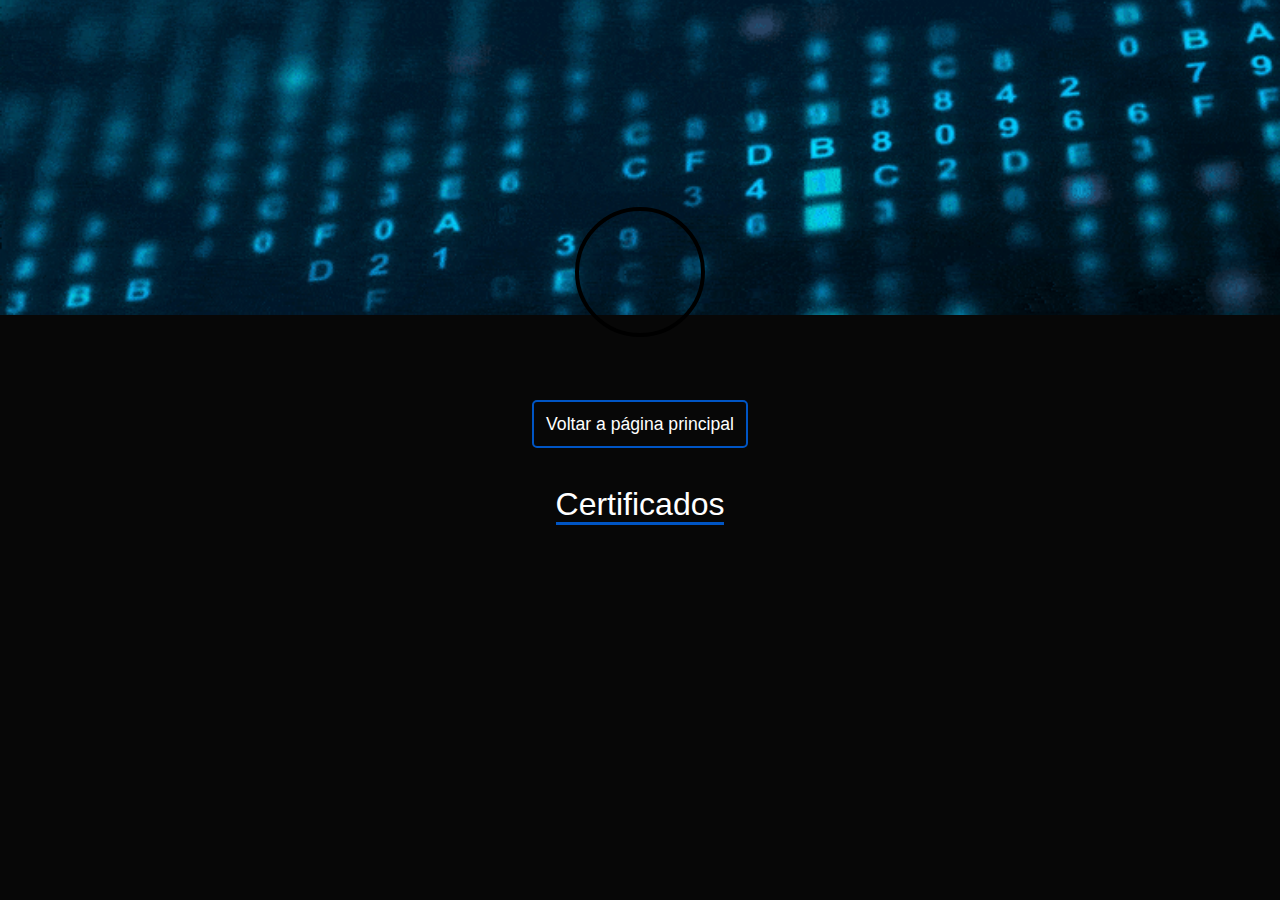
==== pages/certificados.html @ bef89a81 "Atualizado" ====
<!DOCTYPE html>
<html lang="pt-br">
<head>
    <meta charset="UTF-8">
    <meta http-equiv="X-UA-Compatible" content="IE=edge">
    <meta name="viewport" content="width=device-width, initial-scale=1.0">
    <link rel="stylesheet" href="../styles/global.css">
    <link rel="stylesheet" href="../styles/certificados.css">
    <link rel="shortcut icon" href="../favicon.ico" type="image/x-icon">
    <title>Lucas Gabriel | Certificados</title>
</head>
<body>
    
    <header>
        <div class="banner">
               <div class="logo"></div>
        </div>
     </header>

     <main>
        <nav>
            <a href="../index.html">Voltar a página principal</a>
        </nav>
        <section>
            <a href="#">Certificados</a>
        </section>
     </main>


     <section class="Certificados">
        <div class="certificado-png">
            <p></p>
        </div>
     </section>
</body>
</html>
---- styles/global.css ----
*{
    margin: 0;
    padding: 0;
    border: 0;
    box-sizing: border-box;
    font-family: Arial, Helvetica, sans-serif;
}

::-webkit-scrollbar{
    width: 8px;
}

::-webkit-scrollbar-track{
    background: #0000001a;
}

::-webkit-scrollbar-thumb{
    background: #ffffff56;

}


html{
    overflow-x: hidden;
}

body{
    background-color: #070707;
    color: #fff;
    height: 100vh;
    max-width: 100vw;
    overflow-x: hidden;
}


header{
    display: flex;
    height: 35vh;
    width: 100vw;
}

header div.banner{
    background-image: url("../img/codes-blue.gif");
    background-repeat: no-repeat;
    background-size: cover;
    background-position: center;
    width: 100%;
    display: flex;
    justify-content: center;
}

header div.logo{
    background-image: url("../img/perfi-png.jpg");
    position: absolute;
    background-size: cover;
    background-position: center;
    border: 4px solid #000;
    width: 130px;
    height: 130px;
    margin-top: 23vh;
    border-radius: 50%;
}
---- styles/certificados.css ----
a{
    color: #fff;
    text-decoration: none;
}

main{
    margin-top: 11vh;
    text-align: center
}

main nav a{
    text-decoration: none;
    color: #fff;
    border: 2px solid #0055c4;
    border-radius: 5px;
    padding: 12px;
    transition: .3s ease;
    font-size: 1.1em;
}

main nav a:hover{
    background-color: #0055c4;
    color: #fff;
}

main section{
    margin-top: 4%;
}

main section a{
    border-bottom: 3px solid #0055c4;
    font-size: 2em;
    cursor: default;
}
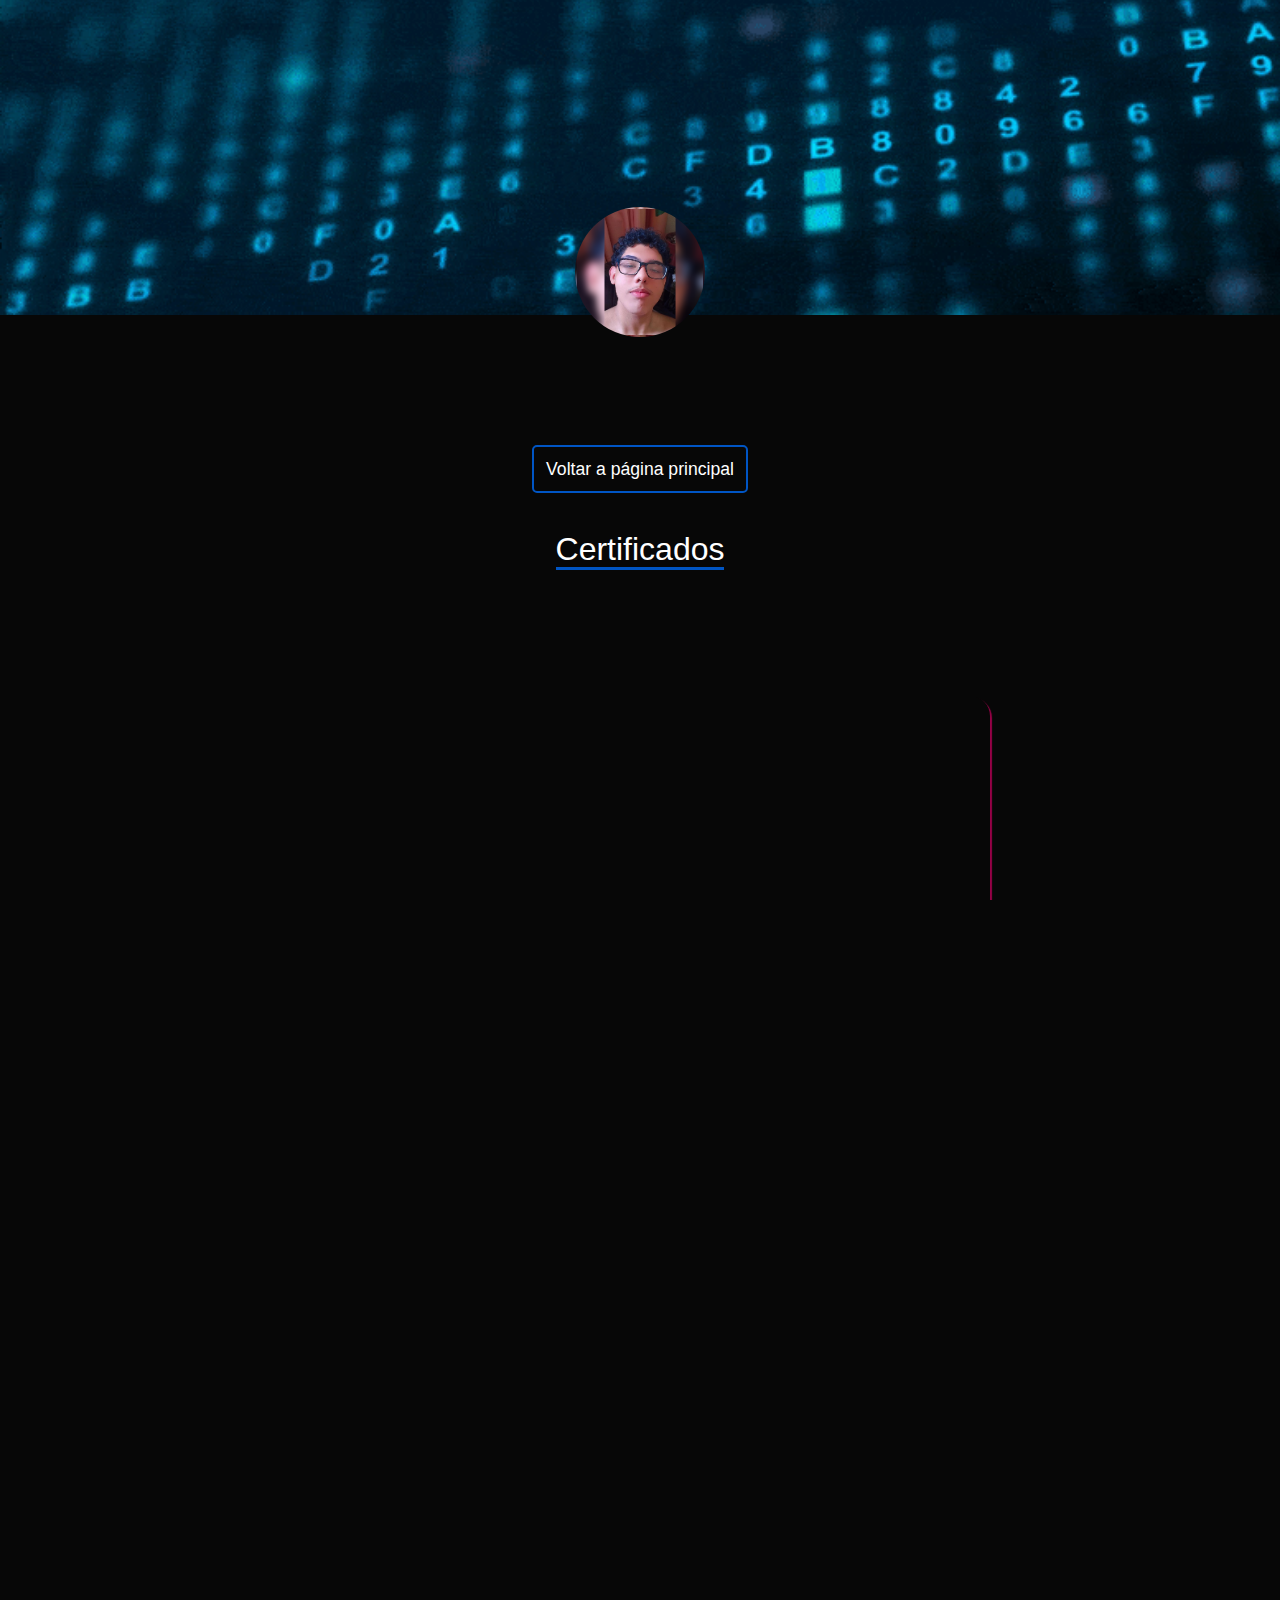
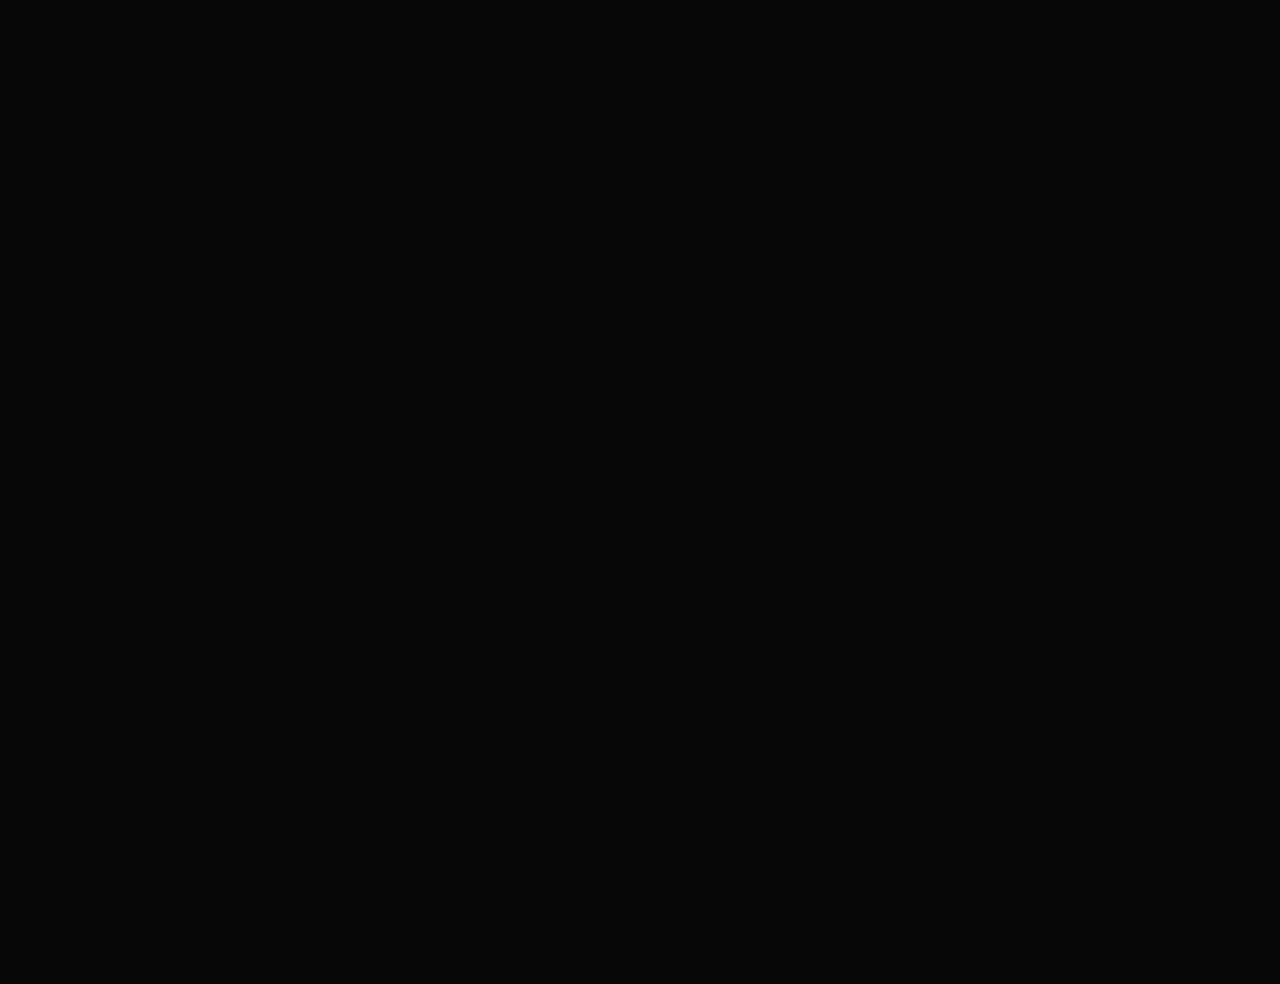
==== commit 7a26299b: "Correção de bugs" ====
--- a/pages/certificados.html
+++ b/pages/certificados.html
@@ -4,9 +4,10 @@
     <meta charset="UTF-8">
     <meta http-equiv="X-UA-Compatible" content="IE=edge">
     <meta name="viewport" content="width=device-width, initial-scale=1.0">
-    <link rel="stylesheet" href="../styles/global.css">
     <link rel="stylesheet" href="../styles/certificados.css">
     <link rel="shortcut icon" href="../favicon.ico" type="image/x-icon">
+    <link rel="stylesheet" href="../styles/global.css">
+
     <title>Lucas Gabriel | Certificados</title>
 </head>
 <body>
@@ -31,6 +32,31 @@
         <div class="certificado-png">
             <p></p>
         </div>
+        <div class="certificado-png2">
+            <p></p>
+        </div>
+        <div class="certificado-png3">
+            <p></p>
+        </div>
      </section>
+
+        <section class="conteudos-sections">
+            <div class="conteudos">
+                <a href="#"><p><strong><em><br>Certificado de HTML 5 </em></strong></p></a>
+            </div>
+            <div class="conteudos">
+                <a href="#"><p><strong><em><br>Certificado de CSS 3 </em></strong></p></a>
+            </div>
+            <div class="conteudos">
+                <a href="#"><p><strong><em><br>Certificado de JavaScript </em></strong></p></a>
+            </div>
+            
+        </section>
+
+        <footer id="footer">
+            <div class="feito-por">
+               <p>&copy; <strong>Site desenvolvido por: <em><a href="https://www.instagram.com/luc4mff/?theme=dark" target="_blank">@luc4mff</a></em></strong></p>
+            </div>
+        </footer>
 </body>
 </html>--- a/styles/certificados.css
+++ b/styles/certificados.css
@@ -1,10 +1,14 @@
+body{
+    height: 100vh;
+}
+
 a{
     color: #fff;
     text-decoration: none;
 }
 
 main{
-    margin-top: 11vh;
+    margin-top: 16vh;
     text-align: center
 }
 
@@ -25,6 +29,7 @@
 
 main section{
     margin-top: 4%;
+    margin-bottom: 10%;
 }
 
 main section a{
@@ -32,3 +37,110 @@
     font-size: 2em;
     cursor: default;
 }
+
+section.Certificados{
+    margin: auto;
+    width: 80%;
+    height: 100vh;
+    margin-bottom: 5%;
+}
+
+
+div.certificado-png{
+    margin: auto;
+    margin-bottom: 5%;
+    border-radius: 20px;
+    box-shadow: 2px 2px 1px #af0052d7;
+    background-image: url("../img/certificados/certificado-html5.jpeg");
+    background-size: cover;
+    width: 700px;
+    height: 500px;
+}
+
+div.certificado-png2{
+    margin: auto;
+    margin-bottom: 5%;
+    border-radius: 20px;
+    box-shadow: 2px 2px 1px #af0052d7;
+    background-image: url("../img/certificados/certificado-css3.jpg");
+    background-size: cover;
+    width: 700px;
+    height: 500px;
+}
+
+div.certificado-png3{
+    margin: auto;
+    margin-bottom: 5%;
+    border-radius: 20px;
+    box-shadow: 2px 2px 1px #af0052d7;
+    background-image: url("../img/certificados/certificado-javascript.jpg");
+    background-size: cover;
+    width: 700px;
+    height: 500px;
+}
+
+section.conteudos-sections{
+    display: none;
+}
+
+
+@media (max-width: 773px) {
+    div.certificado-png, div.certificado-png2, div.certificado-png3{
+        display: none;
+    }
+
+    body{
+        height: 100vh;
+    }
+
+    main nav{
+        margin-top: 18%;
+    }
+
+    main section{
+        margin-top: 22%;
+    }
+    section.conteudos-sections{
+        display: block;
+        position: relative;
+        width: 85vw;
+        margin: auto;
+        height: 50vh;
+    }
+    
+    section.conteudos-sections div.conteudos{
+        display: flex;
+        justify-content: center;
+        border-radius: 5px;
+        height: 9vh;
+        cursor: pointer;
+        margin-bottom: 3vh;
+        background-color: #0c0c0cea;
+        box-shadow: 1px 1px #64646486;
+        transition: .2s ease-in;
+        
+    }
+    
+    section.conteudos-sections div.conteudos:hover{
+        background-color: #5555557e;
+    }
+    
+    section.conteudos-sections a{
+        text-align: center;
+        width: 90vw;
+        color: white;
+    }
+    
+    section.conteudos-sections a:hover{
+        color: #c5c5c5;
+    }
+
+    section.Certificados{
+        height: 0%;
+    }
+
+    footer{
+        display: none;
+    }
+
+}--- a/styles/global.css
+++ b/styles/global.css
@@ -50,13 +50,25 @@
 }
 
 header div.logo{
-    background-image: url("../img/perfi-png.jpg");
-    position: absolute;
+    background-image: url("../img/lucas.png");
+    position: relative;
     background-size: cover;
     background-position: center;
-    border: 4px solid #000;
+    border: 2px solid transparent;
     width: 130px;
     height: 130px;
     margin-top: 23vh;
     border-radius: 50%;
+}
+
+footer{
+    margin-top: 75%;
+    padding-bottom: 10px;
+    text-align: center;
+    
+}
+
+footer a{
+    text-decoration: none;
+    color: #ffffff83;
 }